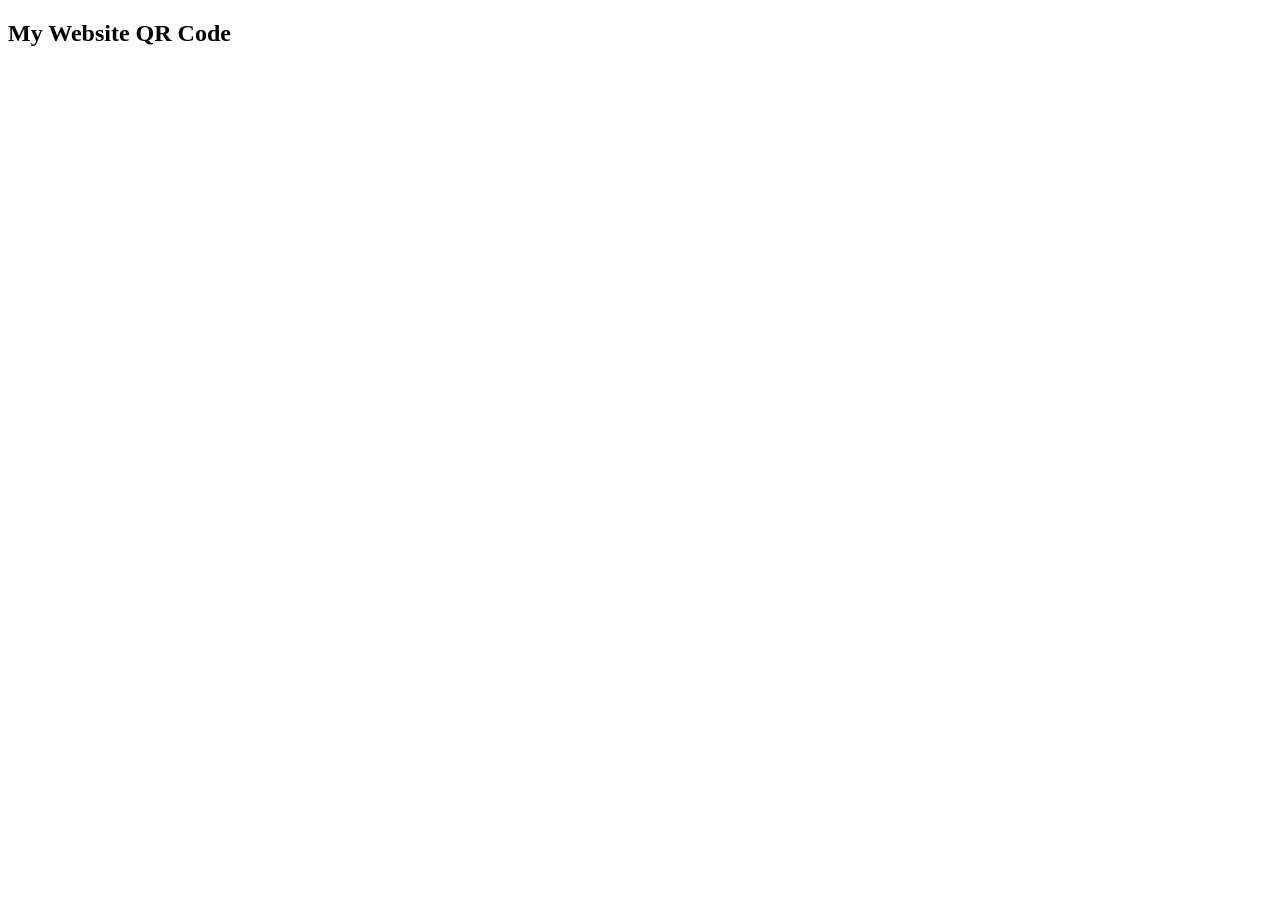
==== qrcode.html @ 8a0315de "Add files via upload" ====
<!DOCTYPE html>
<html>
<head>
    <title>My QR Code</title>
</head>
<body>

    <h2>My Website QR Code</h2>

    <div id="qrcode"></div>

    <script src="https://cdn.jsdelivr.net/npm/qrcodejs/qrcode.min.js"></script>

    <script>
        const websiteURL = "https://www.google.com/";

        new QRCode(document.getElementById("qrcode"), {
            text: websiteURL,
            width: 300,
            height: 300
        });
    </script>

</body>
</html>
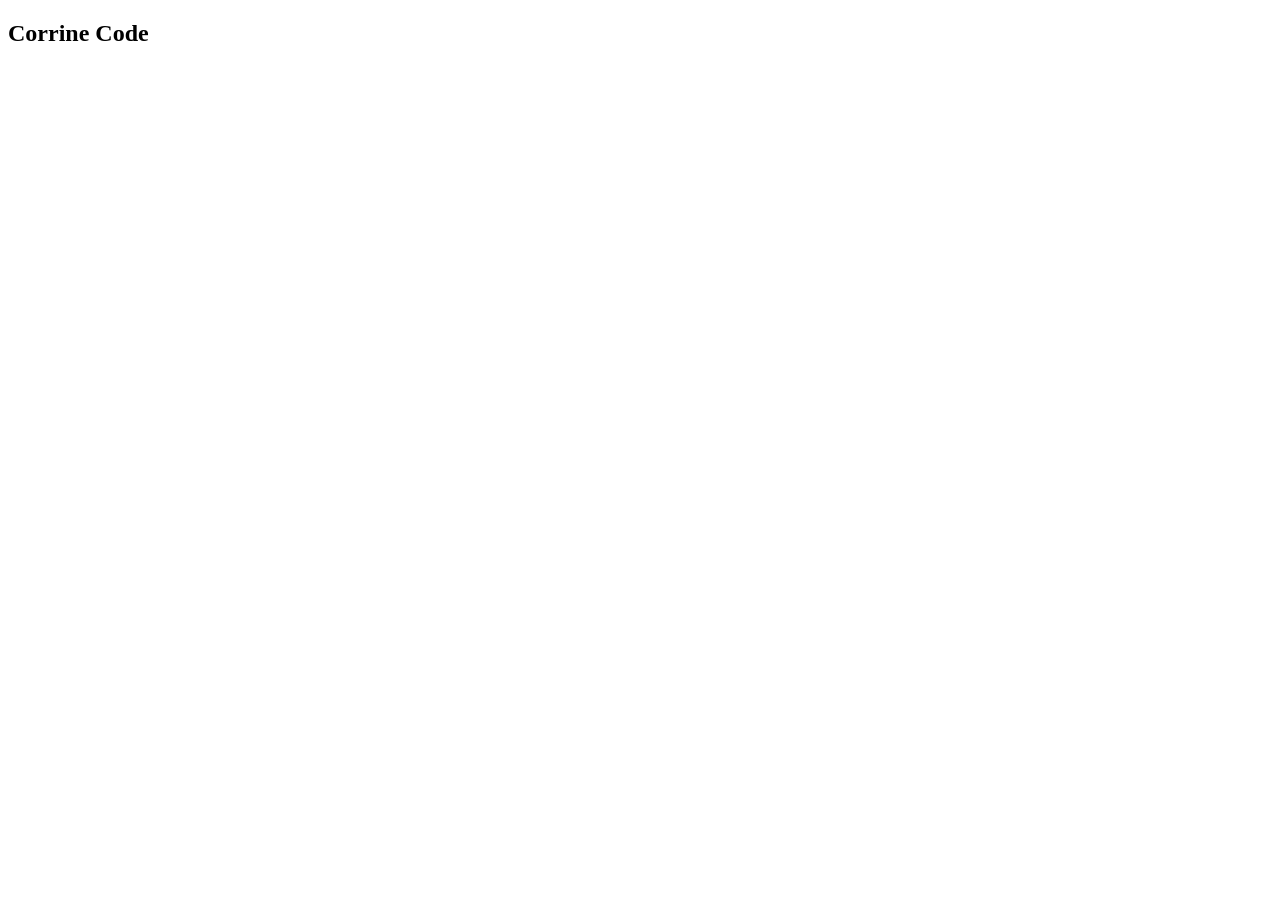
==== commit 0eb46c83: "Update qrcode.html" ====
--- a/qrcode.html
+++ b/qrcode.html
@@ -5,14 +5,14 @@
 </head>
 <body>
 
-    <h2>My Website QR Code</h2>
+    <h2>Corrine Code</h2>
 
     <div id="qrcode"></div>
 
     <script src="https://cdn.jsdelivr.net/npm/qrcodejs/qrcode.min.js"></script>
 
     <script>
-        const websiteURL = "https://www.google.com/";
+        const websiteURL = "https://shihui0716.github.io/GREENLANEFREIGHT/qrcode.html";
 
         new QRCode(document.getElementById("qrcode"), {
             text: websiteURL,
@@ -22,4 +22,4 @@
     </script>
 
 </body>
-</html>+</html>
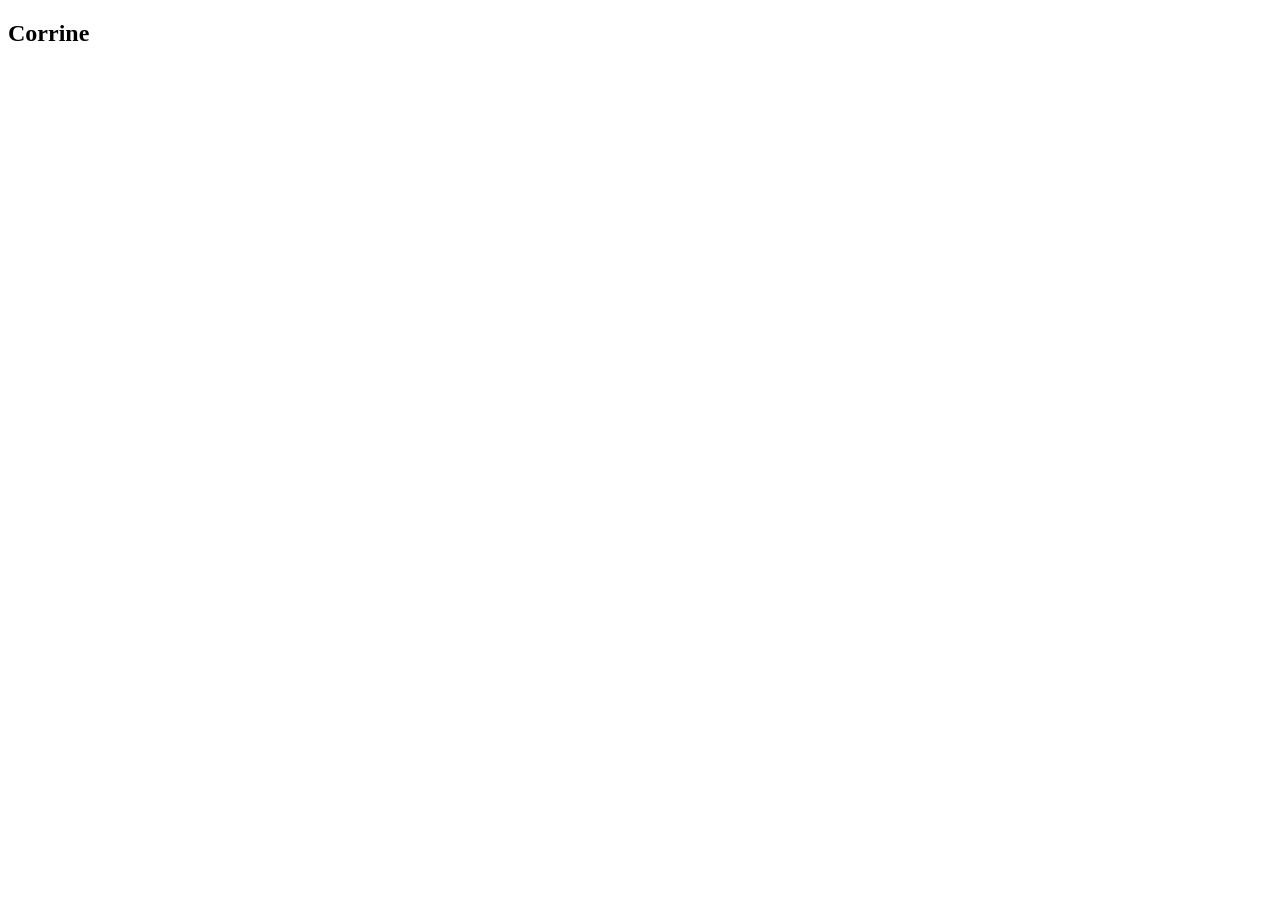
==== commit e459aba4: "Update qrcode.html" ====
--- a/qrcode.html
+++ b/qrcode.html
@@ -1,11 +1,11 @@
 <!DOCTYPE html>
 <html>
 <head>
-    <title>My QR Code</title>
+    <title>QR Code</title>
 </head>
 <body>
 
-    <h2>Corrine Code</h2>
+    <h2>Corrine</h2>
 
     <div id="qrcode"></div>
 
